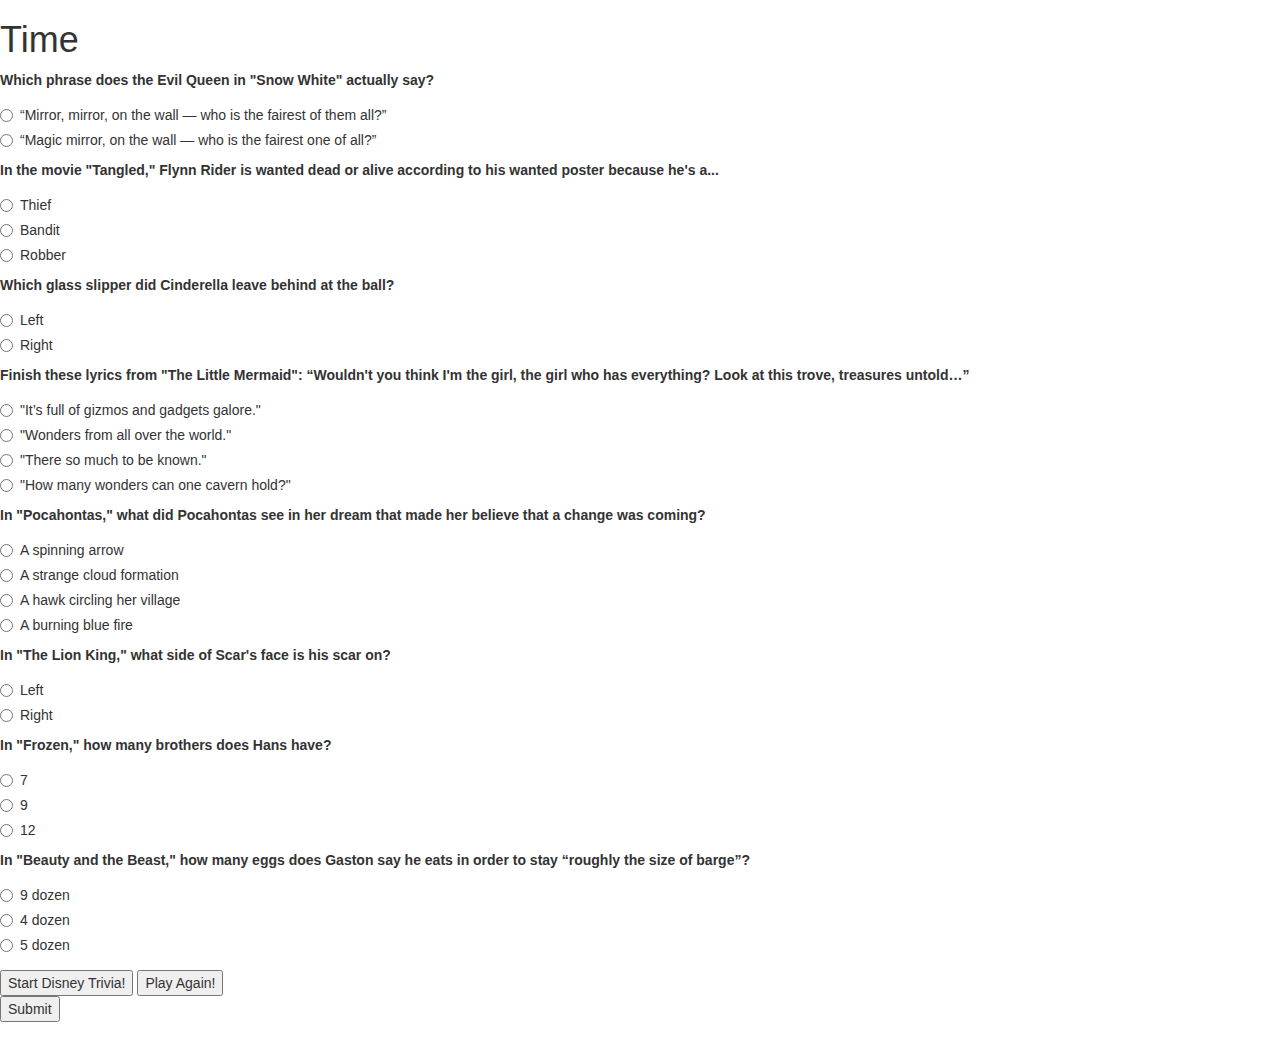
==== index.html @ dd1a1c9b "added some html and counter" ====
<!DOCTYPE html>
<html lang="en">

<head>
  <meta charset="utf-8">
  <title>Trivia Game</title>

   <link rel="stylesheet" href="https://maxcdn.bootstrapcdn.com/bootstrap/3.3.7/css/bootstrap.min.css" integrity="sha384-BVYiiSIFeK1dGmJRAkycuHAHRg32OmUcww7on3RYdg4Va+PmSTsz/K68vbdEjh4u" crossorigin="anonymous">
  <link rel="stylesheet" type="text/css" href="assets/css/style.css">

</head>

<body>


<div id="counter"><h1>Time </h1></div>

<form>

<div class="form-group">
<!-- Question 1 -->
<label class="control-label">Which phrase does the Evil Queen in "Snow White" actually say?</label>
<div class="radio">
  <label>
  <input type="radio" name="snowWhite" value="wrong">
  “Mirror, mirror, on the wall — who is the fairest of them all?”
  </label>
</div>
<div class="radio">
  <label>
  <input type="radio"  name="snowWhite" value="correct">
  “Magic mirror, on the wall — who is the fairest one of all?”
  </label>
</div>
<!-- Question 2 -->
<div class="form-group">
<label class="control-label">In the movie "Tangled," Flynn Rider is wanted dead or alive according to his wanted poster because he's a...</label>
<div class="radio">
  <label>
  <input type="radio" name="tangled" value="correct">
 Thief
  </label>
</div>
<div class="radio">
  <label>
  <input type="radio"  name="tangled" value="wrong">
  Bandit
  </label>
</div>
<div class="radio">
  <label>
  <input type="radio"  name="tangled" value="wrong">
  Robber
  </label>
</div>
<!-- Question 3 -->
<label class="control-label">Which glass slipper did Cinderella leave behind at the ball?</label>
<div class="radio">
  <label>
  <input type="radio" name="cinderella" value="correct">
 Left
  </label>
</div>
<div class="radio">
  <label>
  <input type="radio"  name="cinderella" value="wrong">
  Right
  </label>
</div>
<!-- Question 4 -->
<label class="control-label">Finish these lyrics from "The Little Mermaid": “Wouldn't you think I'm the girl, the girl who has everything? Look at this trove, treasures untold…”</label>
<div class="radio">
  <label>
  <input type="radio" name="mermaid" value="wrong">
 "It’s full of gizmos and gadgets galore."
  </label>
</div>
<div class="radio">
  <label>
  <input type="radio"  name="mermaid" value="wrong">
  "Wonders from all over the world."
  </label>
</div>
<div class="radio">
  <label>
  <input type="radio"  name="mermaid" value="wrong">
  "There so much to be known."
  </label>
</div>
<div class="radio">
  <label>
  <input type="radio"  name="mermaid" value="correct">
  "How many wonders can one cavern hold?"
  </label>
</div>
<!-- Question 5 -->
<label class="control-label">In "Pocahontas," what did Pocahontas see in her dream that made her believe that a change was coming?</label>
<div class="radio">
  <label>
  <input type="radio" name="pocahontas" value="correct">
 A spinning arrow
  </label>
</div>
<div class="radio">
  <label>
  <input type="radio"  name="pocahontas" value="wrong">
  A strange cloud formation
  </label>
</div>
<div class="radio">
  <label>
  <input type="radio"  name="pocahontas" value="wrong">
  A hawk circling her village
  </label>
</div>
<div class="radio">
  <label>
  <input type="radio"  name="pocahontas" value="wrong">
 A burning blue fire
  </label>
</div>
<!-- Question 6 -->
<label class="control-label">In "The Lion King," what side of Scar's face is his scar on?</label>
<div class="radio">
  <label>
  <input type="radio" name="lion" value="correct">
 Left
  </label>
</div>
<div class="radio">
  <label>
  <input type="radio"  name="lion" value="wrong">
  Right
  </label>
</div>
<!-- Question 7 -->
<div class="form-group">
<label class="control-label">In "Frozen," how many brothers does Hans have?</label>
<div class="radio">
  <label>
  <input type="radio" name="frozen" value="wrong">
  7
  </label>
</div>
<div class="radio">
  <label>
  <input type="radio"  name="frozen" value="wrong">
  9
  </label>
</div>
<div class="radio">
  <label>
  <input type="radio"  name="frozen" value="correct">
  12
  </label>
</div>
<!-- Question 8 -->
<div class="form-group">
<label class="control-label">In "Beauty and the Beast," how many eggs does Gaston say he eats in order to stay “roughly the size of barge”?</label>
<div class="radio">
  <label>
  <input type="radio" name="beauty" value="wrong">
  9 dozen
  </label>
</div>
<div class="radio">
  <label>
  <input type="radio"  name="beauty" value="wrong">
  4 dozen
  </label>
</div>
<div class="radio">
  <label>
  <input type="radio"  name="beauty" value="correct">
  5 dozen
  </label>
</div>
</div>

    <div class=“form-group”> <!-- Submit button !-->
    <div id=“buttons”>
      <button id=“start”>Start Disney Trivia!</button>
      <button id=“replay”>Play Again!</button>
    </div>

   <button class=“btn-btn-primary ” name=“submit” type=“submit”>Submit</button>
    </div>

</form>

 <script src="https://cdnjs.cloudflare.com/ajax/libs/jquery/3.2.1/jquery.min.js"></script>
 <script src="assets/javascript/app.js"></script>
 <script type="text/javascript" src="assets/javascript/app.js"></script>

</body>
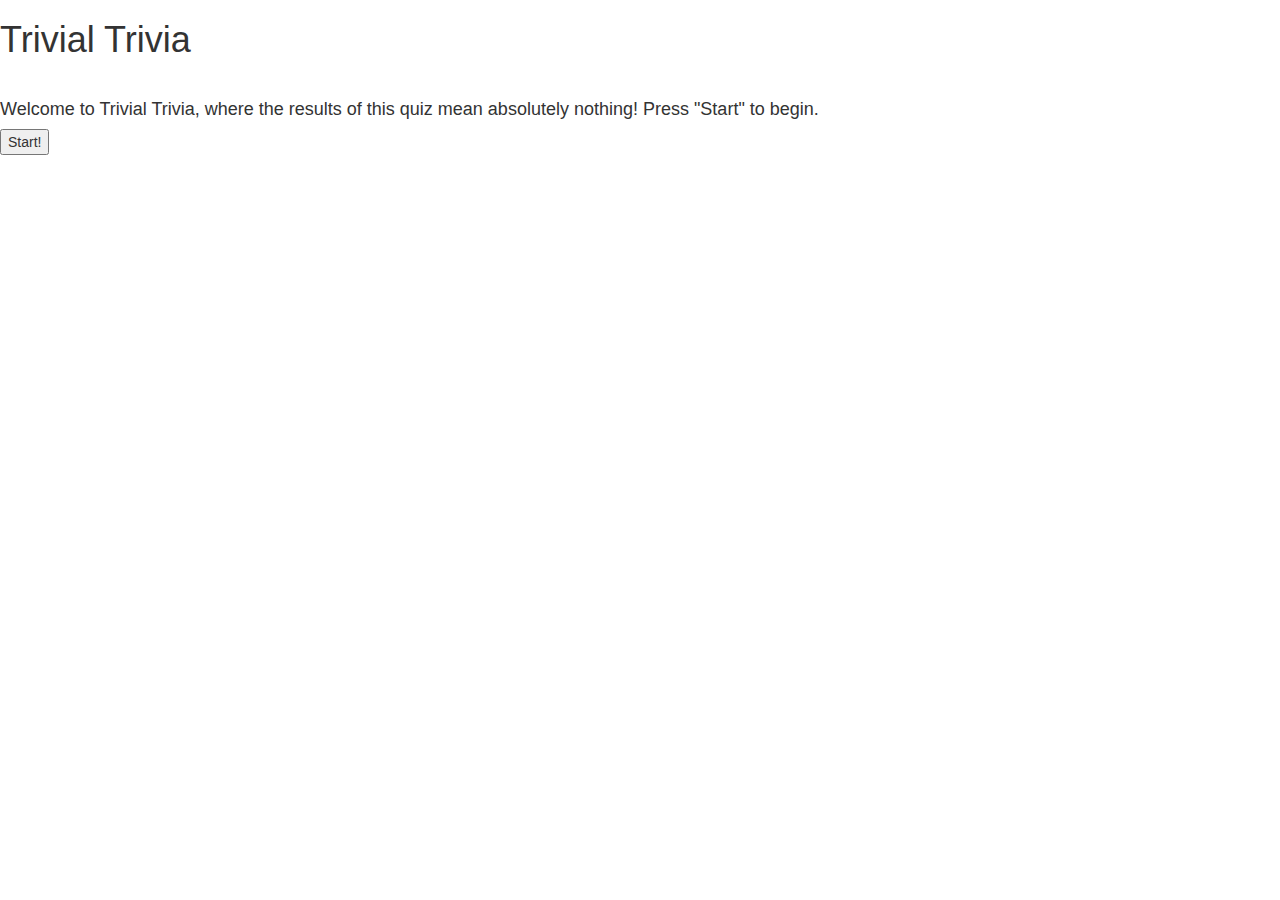
==== commit a74a2d84: "final" ====
--- a/index.html
+++ b/index.html
@@ -6,187 +6,23 @@
   <title>Trivia Game</title>
 
    <link rel="stylesheet" href="https://maxcdn.bootstrapcdn.com/bootstrap/3.3.7/css/bootstrap.min.css" integrity="sha384-BVYiiSIFeK1dGmJRAkycuHAHRg32OmUcww7on3RYdg4Va+PmSTsz/K68vbdEjh4u" crossorigin="anonymous">
+   <link href="https://fonts.googleapis.com/css?family=Bungee+Shade|Work+Sans" rel="stylesheet">
   <link rel="stylesheet" type="text/css" href="assets/css/style.css">
 
 </head>
 
 <body>
 
-
-<div id="counter"><h1>Time </h1></div>
-
-<form>
-
-<div class="form-group">
-<!-- Question 1 -->
-<label class="control-label">Which phrase does the Evil Queen in "Snow White" actually say?</label>
-<div class="radio">
-  <label>
-  <input type="radio" name="snowWhite" value="wrong">
-  “Mirror, mirror, on the wall — who is the fairest of them all?”
-  </label>
-</div>
-<div class="radio">
-  <label>
-  <input type="radio"  name="snowWhite" value="correct">
-  “Magic mirror, on the wall — who is the fairest one of all?”
-  </label>
-</div>
-<!-- Question 2 -->
-<div class="form-group">
-<label class="control-label">In the movie "Tangled," Flynn Rider is wanted dead or alive according to his wanted poster because he's a...</label>
-<div class="radio">
-  <label>
-  <input type="radio" name="tangled" value="correct">
- Thief
-  </label>
-</div>
-<div class="radio">
-  <label>
-  <input type="radio"  name="tangled" value="wrong">
-  Bandit
-  </label>
-</div>
-<div class="radio">
-  <label>
-  <input type="radio"  name="tangled" value="wrong">
-  Robber
-  </label>
-</div>
-<!-- Question 3 -->
-<label class="control-label">Which glass slipper did Cinderella leave behind at the ball?</label>
-<div class="radio">
-  <label>
-  <input type="radio" name="cinderella" value="correct">
- Left
-  </label>
-</div>
-<div class="radio">
-  <label>
-  <input type="radio"  name="cinderella" value="wrong">
-  Right
-  </label>
-</div>
-<!-- Question 4 -->
-<label class="control-label">Finish these lyrics from "The Little Mermaid": “Wouldn't you think I'm the girl, the girl who has everything? Look at this trove, treasures untold…”</label>
-<div class="radio">
-  <label>
-  <input type="radio" name="mermaid" value="wrong">
- "It’s full of gizmos and gadgets galore."
-  </label>
-</div>
-<div class="radio">
-  <label>
-  <input type="radio"  name="mermaid" value="wrong">
-  "Wonders from all over the world."
-  </label>
-</div>
-<div class="radio">
-  <label>
-  <input type="radio"  name="mermaid" value="wrong">
-  "There so much to be known."
-  </label>
-</div>
-<div class="radio">
-  <label>
-  <input type="radio"  name="mermaid" value="correct">
-  "How many wonders can one cavern hold?"
-  </label>
-</div>
-<!-- Question 5 -->
-<label class="control-label">In "Pocahontas," what did Pocahontas see in her dream that made her believe that a change was coming?</label>
-<div class="radio">
-  <label>
-  <input type="radio" name="pocahontas" value="correct">
- A spinning arrow
-  </label>
-</div>
-<div class="radio">
-  <label>
-  <input type="radio"  name="pocahontas" value="wrong">
-  A strange cloud formation
-  </label>
-</div>
-<div class="radio">
-  <label>
-  <input type="radio"  name="pocahontas" value="wrong">
-  A hawk circling her village
-  </label>
-</div>
-<div class="radio">
-  <label>
-  <input type="radio"  name="pocahontas" value="wrong">
- A burning blue fire
-  </label>
-</div>
-<!-- Question 6 -->
-<label class="control-label">In "The Lion King," what side of Scar's face is his scar on?</label>
-<div class="radio">
-  <label>
-  <input type="radio" name="lion" value="correct">
- Left
-  </label>
-</div>
-<div class="radio">
-  <label>
-  <input type="radio"  name="lion" value="wrong">
-  Right
-  </label>
-</div>
-<!-- Question 7 -->
-<div class="form-group">
-<label class="control-label">In "Frozen," how many brothers does Hans have?</label>
-<div class="radio">
-  <label>
-  <input type="radio" name="frozen" value="wrong">
-  7
-  </label>
-</div>
-<div class="radio">
-  <label>
-  <input type="radio"  name="frozen" value="wrong">
-  9
-  </label>
-</div>
-<div class="radio">
-  <label>
-  <input type="radio"  name="frozen" value="correct">
-  12
-  </label>
-</div>
-<!-- Question 8 -->
-<div class="form-group">
-<label class="control-label">In "Beauty and the Beast," how many eggs does Gaston say he eats in order to stay “roughly the size of barge”?</label>
-<div class="radio">
-  <label>
-  <input type="radio" name="beauty" value="wrong">
-  9 dozen
-  </label>
-</div>
-<div class="radio">
-  <label>
-  <input type="radio"  name="beauty" value="wrong">
-  4 dozen
-  </label>
-</div>
-<div class="radio">
-  <label>
-  <input type="radio"  name="beauty" value="correct">
-  5 dozen
-  </label>
-</div>
-</div>
-
-    <div class=“form-group”> <!-- Submit button !-->
-    <div id=“buttons”>
-      <button id=“start”>Start Disney Trivia!</button>
-      <button id=“replay”>Play Again!</button>
+    <div id="wrapper">
+      <h1>Trivial Trivia</h1>
+      <br>
+      <h4>Welcome to Trivial Trivia, where the results of this quiz mean absolutely nothing! Press "Start" to begin.</h4>
+      <div id="sub-wrapper">
+        <div id="quiz-area">
+          <button id="start">Start!</button>
+        </div>
+      </div>
     </div>
-
-   <button class=“btn-btn-primary ” name=“submit” type=“submit”>Submit</button>
-    </div>
-
-</form>
 
  <script src="https://cdnjs.cloudflare.com/ajax/libs/jquery/3.2.1/jquery.min.js"></script>
  <script src="assets/javascript/app.js"></script>
